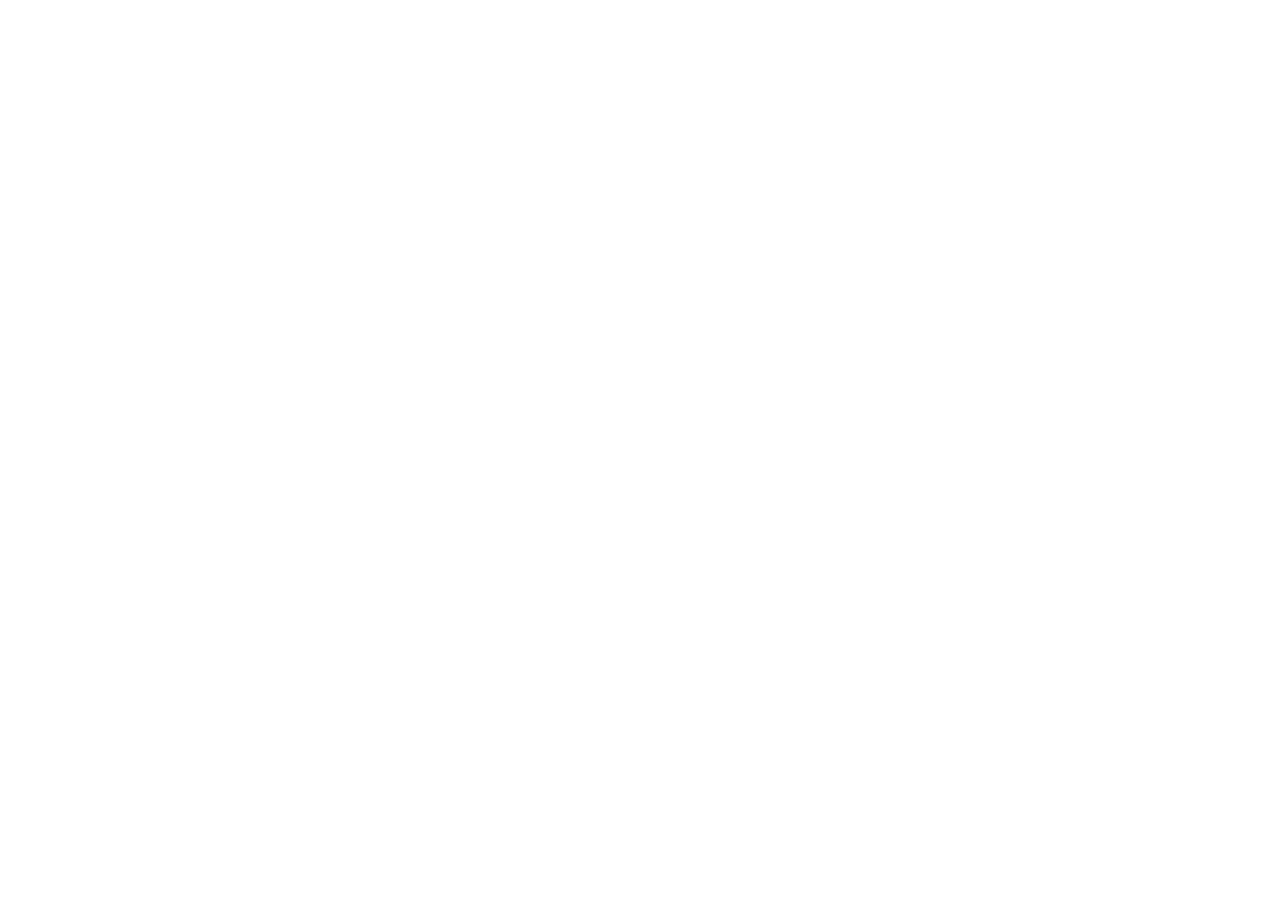
==== index.html @ 02beb4ec "initial commit" ====
<!DOCTYPE html>
<html lang="en">
<head>
    <meta charset="UTF-8">
    <meta name="viewport" content="width=device-width, initial-scale=1.0">
    <title>Git Hub Repos</title>
    <script src="script.js" defer></script>
</head>
<body>
    
</body>
</html>
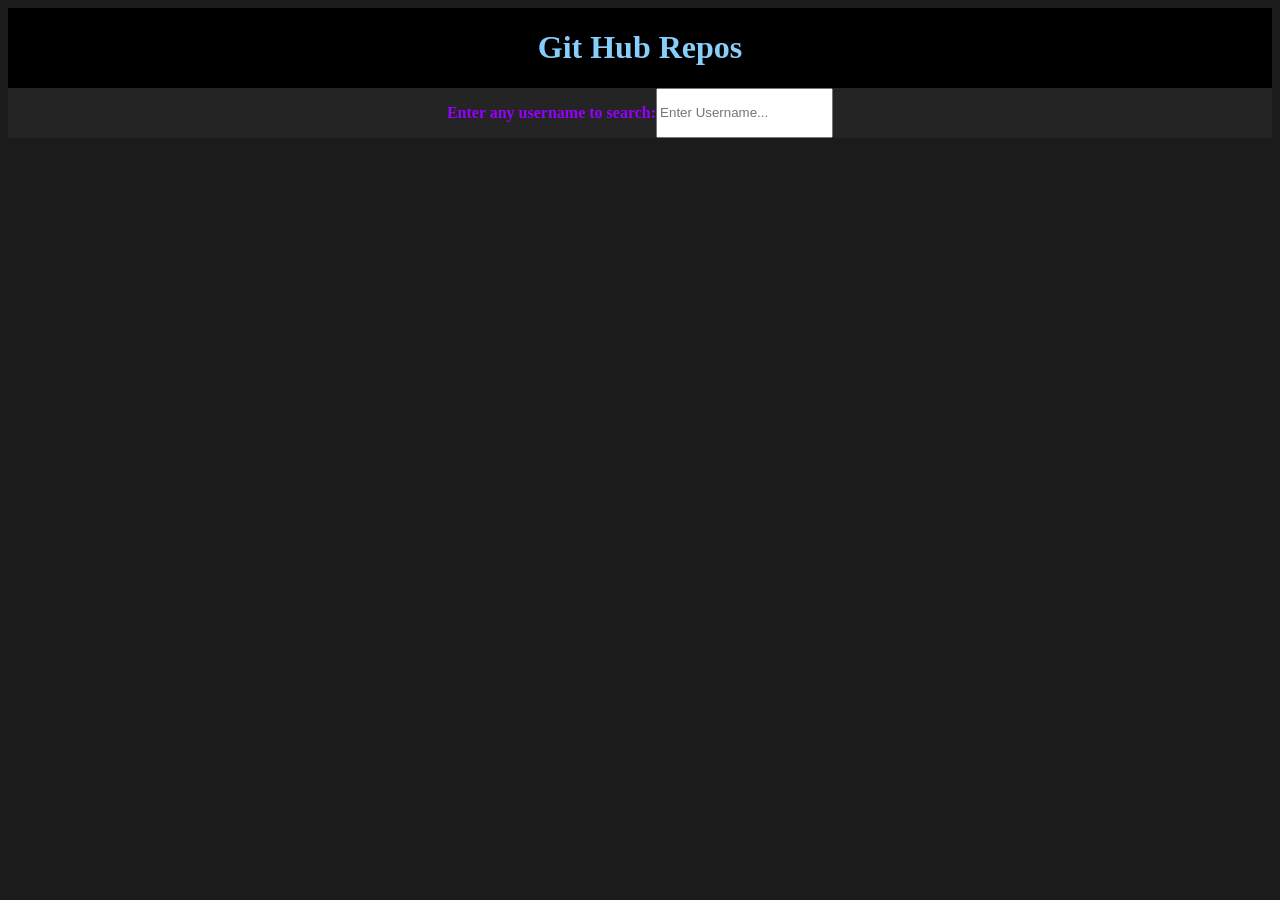
==== commit f2231b60: "started building the foundation" ====
--- a/index.html
+++ b/index.html
@@ -4,9 +4,31 @@
     <meta charset="UTF-8">
     <meta name="viewport" content="width=device-width, initial-scale=1.0">
     <title>Git Hub Repos</title>
+    <link rel="stylesheet" href="style.css"/>
     <script src="script.js" defer></script>
+
 </head>
 <body>
-    
+    <div id="header-bar">
+        <h1>Git Hub Repos</h1>
+    </div>
+
+    <div id="search-bar">
+        <p>Enter any username to search: </p>
+        <input type="text" placeholder="Enter Username...">
+    </div>
+
+    <section id="repo-section">
+       <article class="repo-row">
+
+       </article>
+       <article class="repo-row">
+
+       </article>
+       <article class="repo-row">
+
+       </article>
+
+    </section>
 </body>
 </html>
--- a/style.css
+++ b/style.css
@@ -0,0 +1,44 @@
+
+body{
+    background-color: #1b1b1b;
+}
+
+#header-bar{
+    overflow: hidden;
+    background-color: black;
+}
+
+#header-bar h1{
+    color: lightskyblue;
+    text-align: center;
+}
+
+#search-bar{
+    display: flex;
+    flex-direction: row;
+    justify-content: center;
+    background-color: #242424;
+}
+#search-bar p{
+    color: #9500ff;
+    font-weight: bold;
+}
+
+
+.repo-row{
+    display: flex;
+    flex-direction: row;
+    justify-content: space-evenly;
+}
+
+.repo-card{
+  display: flex;
+  gap: 1rem;
+  padding: 1rem;
+  background-color: ;
+  align-items: flex-start;
+}
+
+.repo-name{
+    
+}
